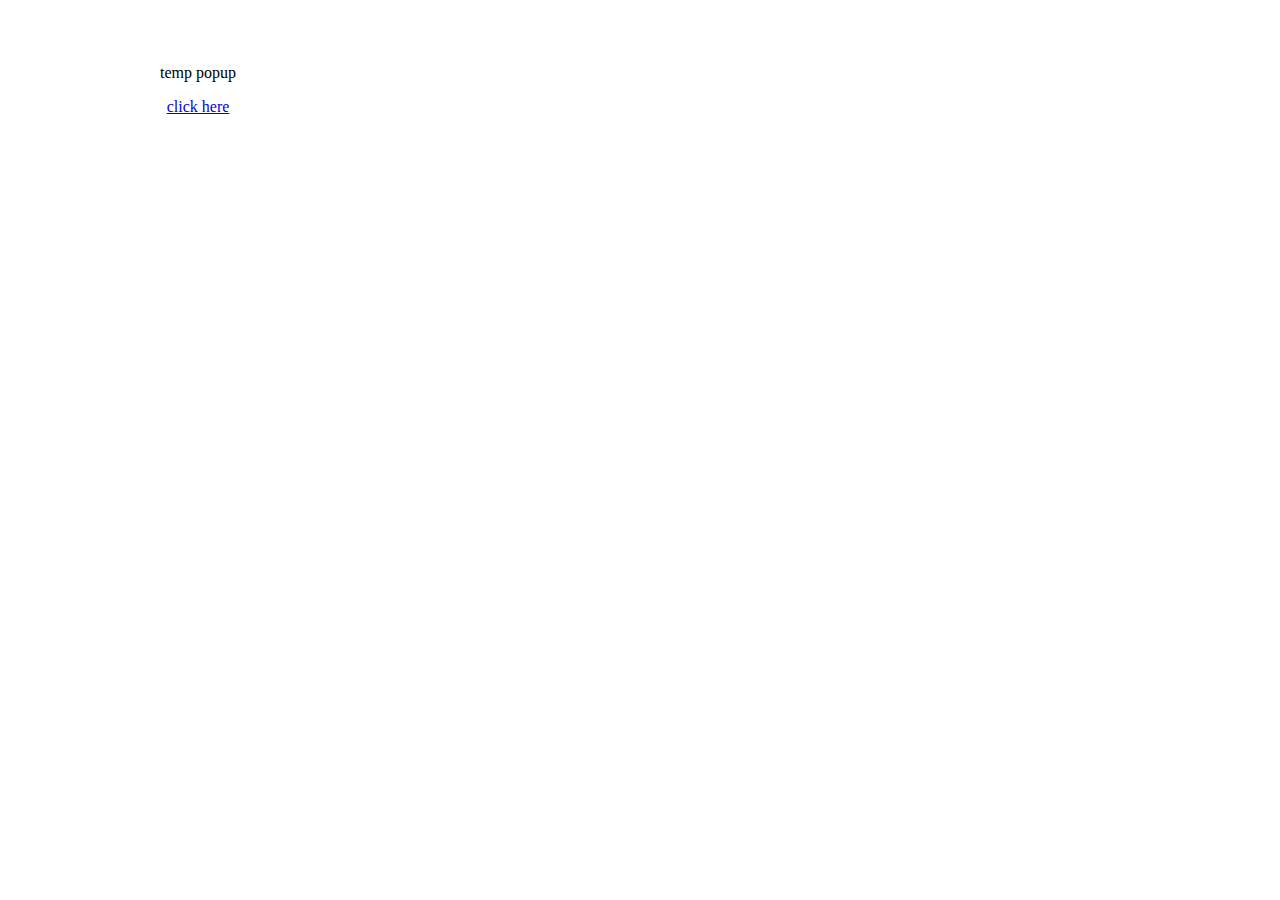
==== popup.html @ 1f5eb4f3 "shorts input done without copyright music" ====
<!DOCTYPE html>
<html lang="en">

<head>
    <meta charset="UTF-8">
    <meta http-equiv="X-UA-Compatible" content="IE=edge">
    <meta name="viewport" content="width=device-width, initial-scale=1.0">
    <title>Document</title>

    <link href="https://cdn.jsdelivr.net/npm/bootstrap@5.3.0-alpha1/dist/css/bootstrap.min.css" rel="stylesheet"
        integrity="sha384-GLhlTQ8iRABdZLl6O3oVMWSktQOp6b7In1Zl3/Jr59b6EGGoI1aFkw7cmDA6j6gD" crossorigin="anonymous">
    <script src="https://cdn.jsdelivr.net/npm/bootstrap@5.3.0-alpha1/dist/js/bootstrap.bundle.min.js"
        integrity="sha384-w76AqPfDkMBDXo30jS1Sgez6pr3x5MlQ1ZAGC+nuZB+EYdgRZgiwxhTBTkF7CXvN"
        crossorigin="anonymous"></script>
</head>

<body style="width: 300px;padding: 40px;">
    <center>
        <p>temp popup</p>
        <a href="index.html" target="_blank">click here</a>
    </center>
</body>

</html>
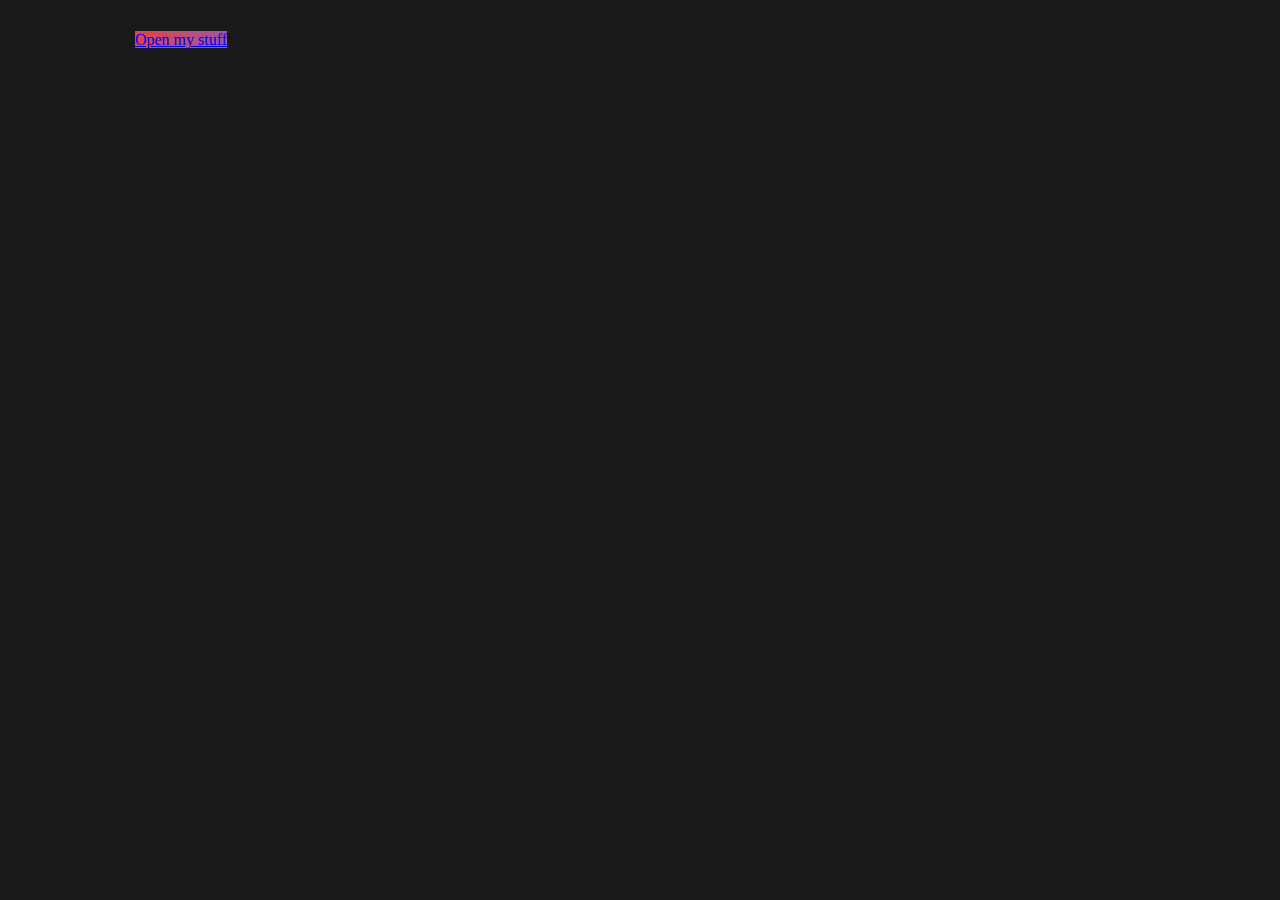
==== commit 6ecab509: "quick reload without topic completed" ====
--- a/popup.html
+++ b/popup.html
@@ -14,10 +14,10 @@
         crossorigin="anonymous"></script>
 </head>
 
-<body style="width: 300px;padding: 40px;">
+<body style="width: 300px;padding: 23px; background-color: #191919;">
     <center>
-        <p>temp popup</p>
-        <a href="index.html" target="_blank">click here</a>
+        <a style="background-image: linear-gradient(91.19deg, #E34248 0%, #9E55A0 100%); border: none; width: 100%;"
+            type="button" class="btn btn-primary" href="index.html" target="_blank">Open my stuff</a>
     </center>
 </body>
 
